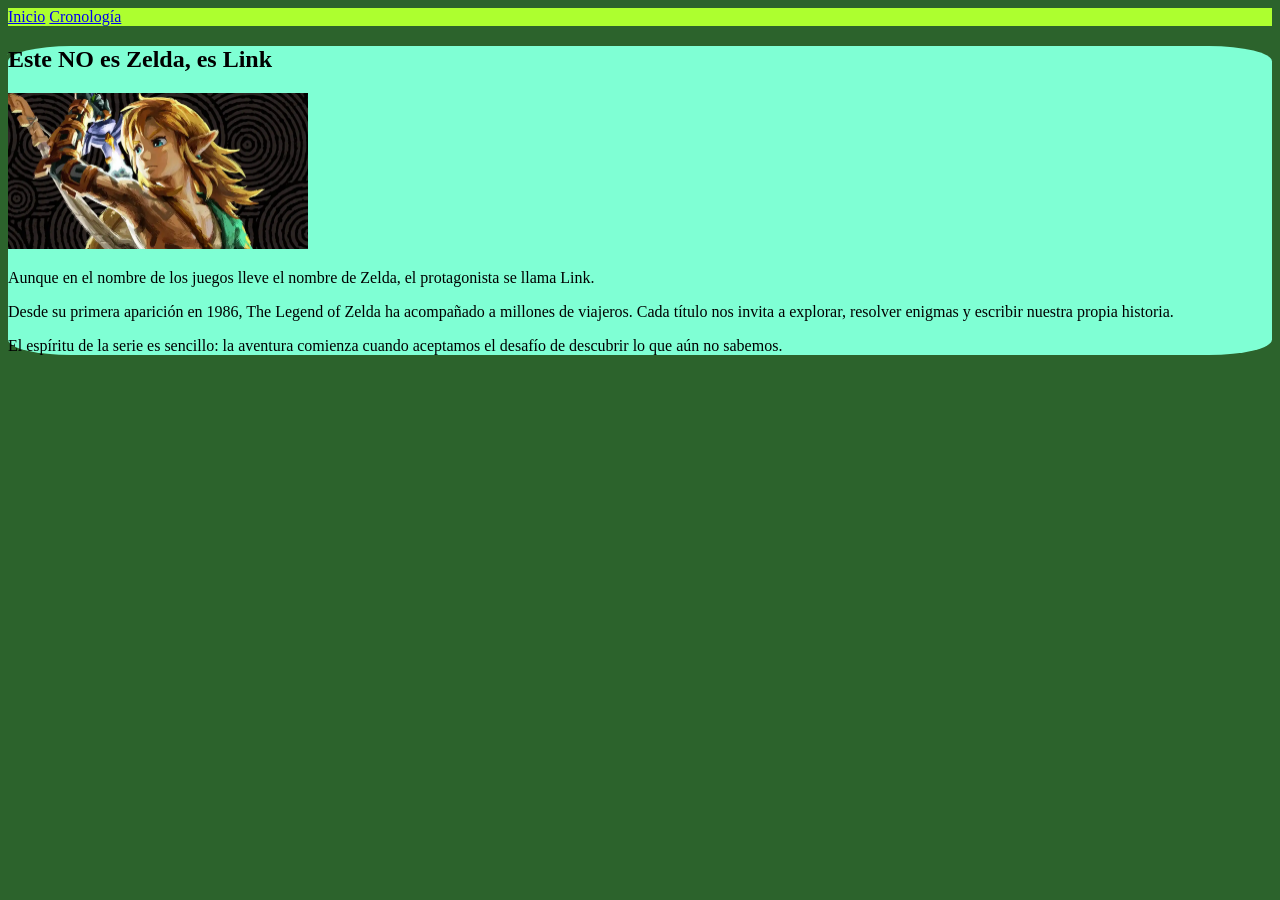
==== index.html @ 6af7992e "first commit" ====
<!DOCTYPE html>
<html lang="es">

<head>
    <meta charset="UTF-8">
    <meta name="viewport" content="width=device-width, initial-scale=1.0">
    <link rel="stylesheet" href="css/global.css">
    <title>Document</title>
</head>

<body>
    <header>
        <nav>
            <a href="index.html">Inicio</a>
            <a href="cronología.html">Cronología</a>
        </nav>
    </header>

    <main>
        <section>
            <h2>Este NO es Zelda, es Link</h2>
            <article>
                <img src="images/link.jpg" alt="Link" width="300px">
                <div>
                    <p>Aunque en el nombre de los juegos lleve el nombre de Zelda, el protagonista se llama Link.</p>
                </div>

                <div>
                        <p>Desde su primera aparición en 1986, The Legend of Zelda ha acompañado a millones de viajeros.
                            Cada título nos invita a explorar, resolver enigmas y escribir nuestra propia historia.</p>
                        <p>El espíritu de la serie es sencillo: la aventura comienza cuando aceptamos el desafío de
                            descubrir lo que aún no sabemos.</p>
                </div>
            </article>
        </section>
    </main>

    <footer>

    </footer>
</body>

</html>
---- css/global.css ----
html{
background-color: rgb(44, 99, 44);
color: white;
}

nav{
    background-color: greenyellow;
    color: black;
}

main{
    border-radius: 5%;
    border-color: black;
    color: black;
    background-color: aquamarine;
}
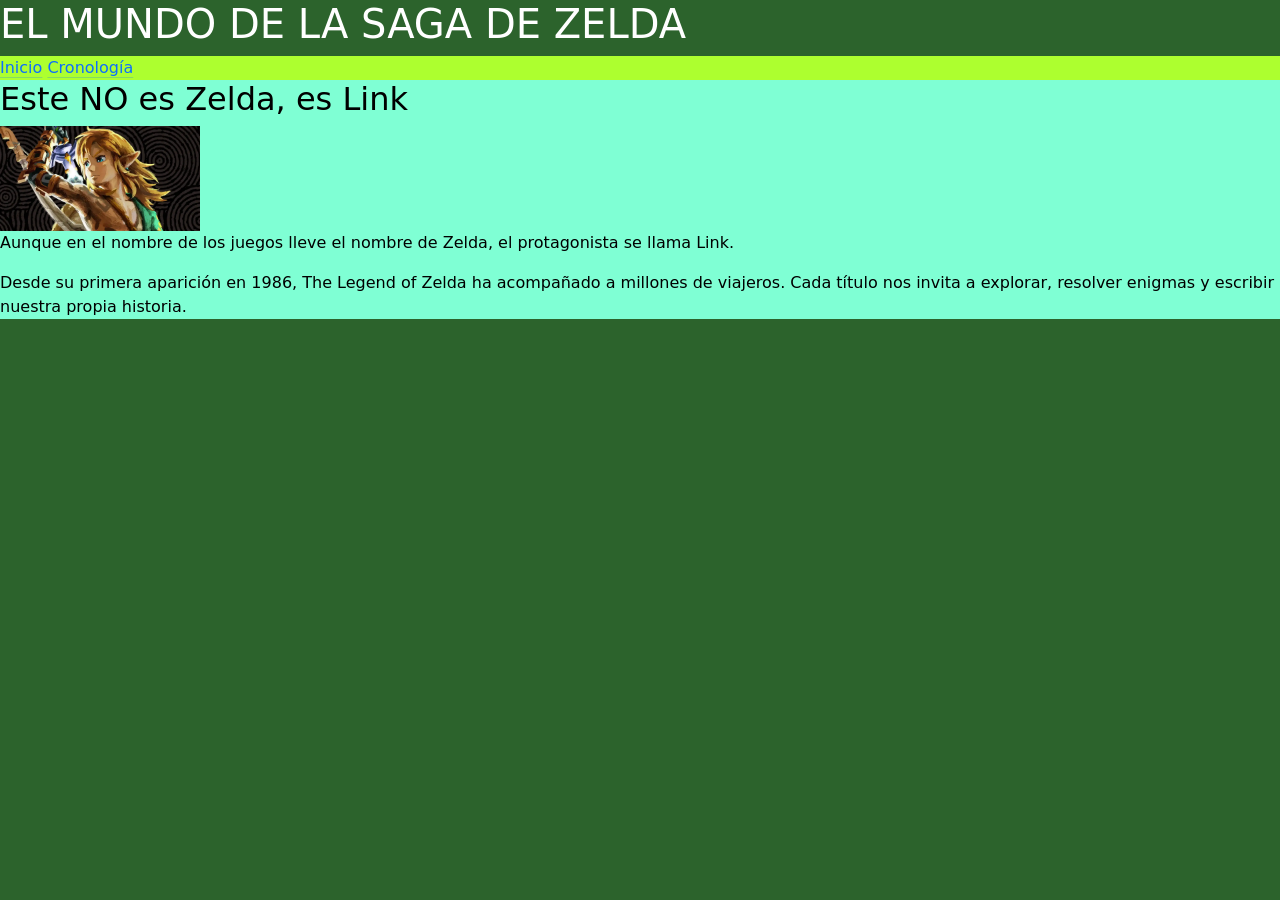
==== commit 23c73a3c: "Preparando cosas" ====
--- a/index.html
+++ b/index.html
@@ -4,23 +4,25 @@
 <head>
     <meta charset="UTF-8">
     <meta name="viewport" content="width=device-width, initial-scale=1.0">
+    <link href="https://cdn.jsdelivr.net/npm/bootstrap@5.3.8/dist/css/bootstrap.min.css" rel="stylesheet" integrity="sha384-sRIl4kxILFvY47J16cr9ZwB07vP4J8+LH7qKQnuqkuIAvNWLzeN8tE5YBujZqJLB" crossorigin="anonymous">
     <link rel="stylesheet" href="css/global.css">
     <title>Document</title>
 </head>
 
 <body>
     <header>
+        <h1>EL MUNDO DE LA SAGA DE ZELDA</h1>
         <nav>
-            <a href="index.html">Inicio</a>
-            <a href="cronología.html">Cronología</a>
+            <a href="index.html" class="link-primary link-offset-2 link-underline-opacity-25 link-underline-opacity-100-hover">Inicio</a>
+            <a href="cronología.html" class="link-primary link-offset-2 link-underline-opacity-25 link-underline-opacity-100-hover">Cronología</a>
         </nav>
     </header>
 
     <main>
+        <h2>Este NO es Zelda, es Link</h2>
         <section>
-            <h2>Este NO es Zelda, es Link</h2>
             <article>
-                <img src="images/link.jpg" alt="Link" width="300px">
+                <img src="images/link.jpg" alt="Link" width="200px">
                 <div>
                     <p>Aunque en el nombre de los juegos lleve el nombre de Zelda, el protagonista se llama Link.</p>
                 </div>
@@ -28,8 +30,6 @@
                 <div>
                         <p>Desde su primera aparición en 1986, The Legend of Zelda ha acompañado a millones de viajeros.
                             Cada título nos invita a explorar, resolver enigmas y escribir nuestra propia historia.</p>
-                        <p>El espíritu de la serie es sencillo: la aventura comienza cuando aceptamos el desafío de
-                            descubrir lo que aún no sabemos.</p>
                 </div>
             </article>
         </section>
--- a/css/global.css
+++ b/css/global.css
@@ -1,4 +1,9 @@
 html{
+background-color: rgb(44, 99, 44);
+color: white;
+}
+
+header{
 background-color: rgb(44, 99, 44);
 color: white;
 }
@@ -9,8 +14,7 @@
 }
 
 main{
-    border-radius: 5%;
     border-color: black;
     color: black;
     background-color: aquamarine;
-}+}
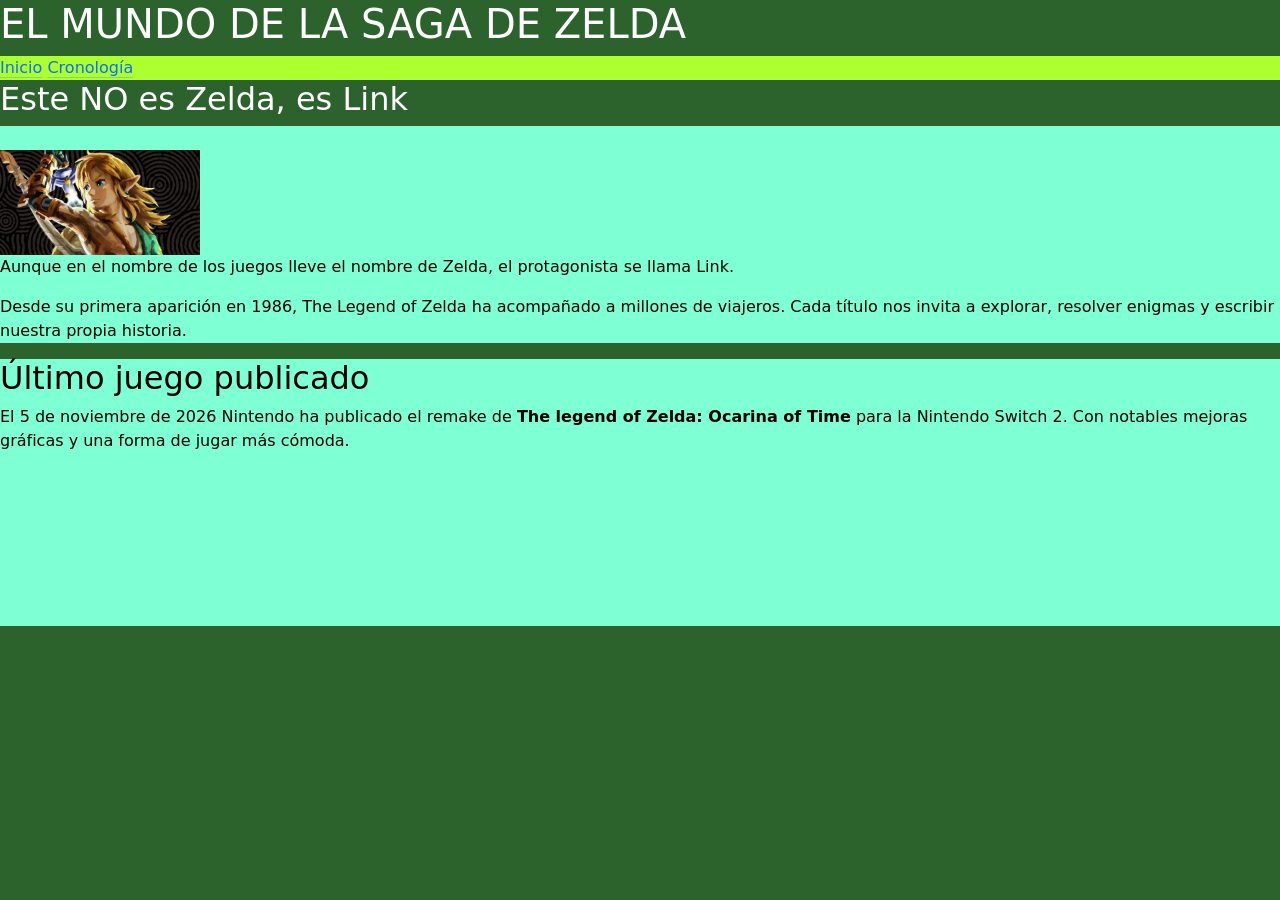
==== commit 4385681a: "ajustando archivos" ====
--- a/index.html
+++ b/index.html
@@ -14,15 +14,16 @@
         <h1>EL MUNDO DE LA SAGA DE ZELDA</h1>
         <nav>
             <a href="index.html" class="link-primary link-offset-2 link-underline-opacity-25 link-underline-opacity-100-hover">Inicio</a>
-            <a href="cronología.html" class="link-primary link-offset-2 link-underline-opacity-25 link-underline-opacity-100-hover">Cronología</a>
+            <a href="cronologia.html" class="link-primary link-offset-2 link-underline-opacity-25 link-underline-opacity-100-hover">Cronología</a>
         </nav>
     </header>
 
     <main>
         <h2>Este NO es Zelda, es Link</h2>
-        <section>
+        <section id="principal">
             <article>
-                <img src="images/link.jpg" alt="Link" width="200px">
+                <br>
+                <img src="images/link.jpg" alt="Link" width="200">
                 <div>
                     <p>Aunque en el nombre de los juegos lleve el nombre de Zelda, el protagonista se llama Link.</p>
                 </div>
@@ -33,6 +34,12 @@
                 </div>
             </article>
         </section>
+
+        <section>
+            <h2>Último juego publicado</h2>
+            <p>El 5 de noviembre de 2026 Nintendo ha publicado el remake de <strong>The legend of Zelda: Ocarina of Time</strong> para la Nintendo Switch 2. Con notables mejoras gráficas y una forma de jugar más cómoda.</p>
+            <iframe src="https://www.youtube.com/watch?v=tgmHcc2DduE" frameborder="2"></iframe>
+        </section>
     </main>
 
     <footer>
--- a/css/global.css
+++ b/css/global.css
@@ -12,8 +12,11 @@
     background-color: greenyellow;
     color: black;
 }
-
 main{
+    background-color: rgb(44, 99, 44);
+    color: white;
+}
+section{
     border-color: black;
     color: black;
     background-color: aquamarine;
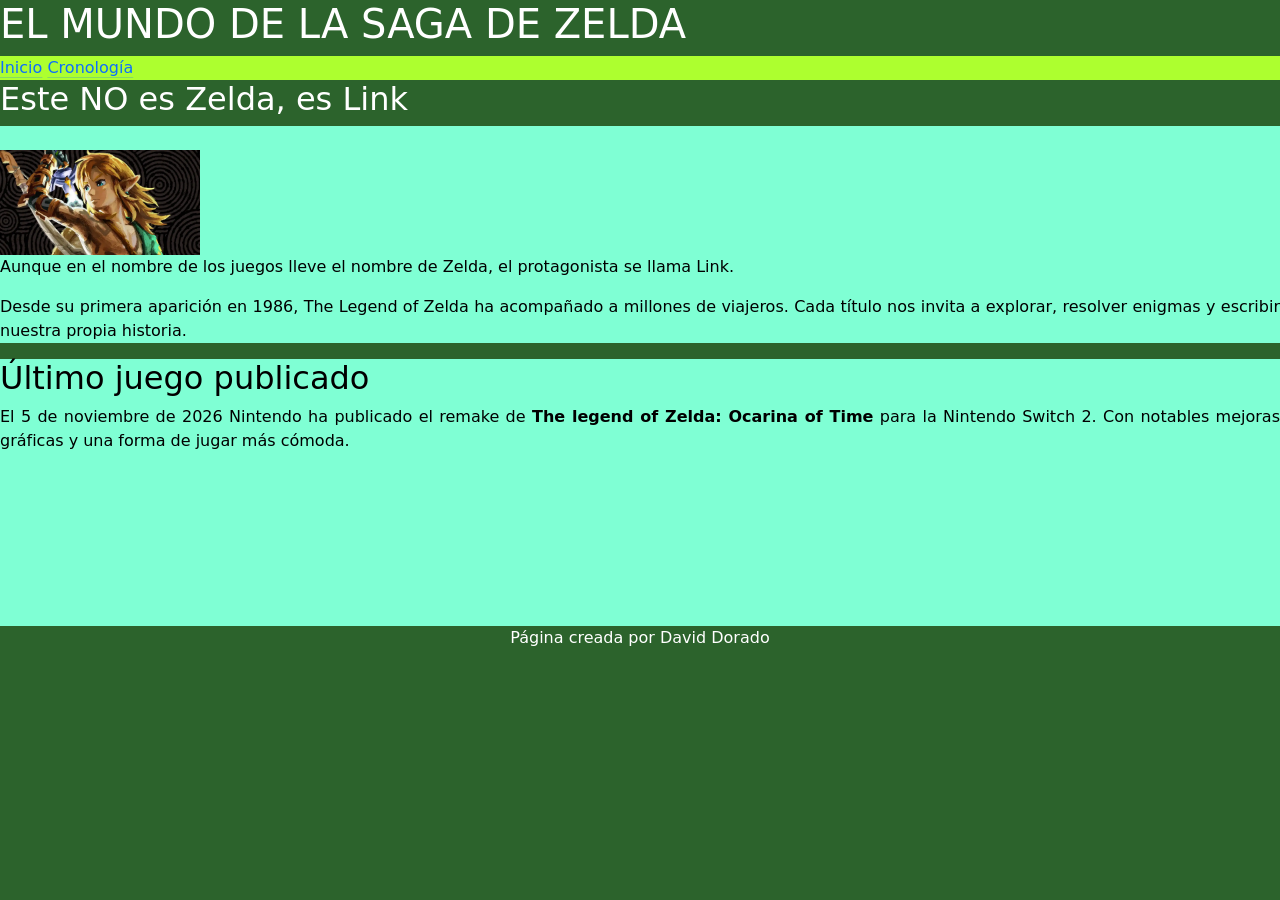
==== commit b899b374: "Poniendo más contenido a la página" ====
--- a/index.html
+++ b/index.html
@@ -4,7 +4,8 @@
 <head>
     <meta charset="UTF-8">
     <meta name="viewport" content="width=device-width, initial-scale=1.0">
-    <link href="https://cdn.jsdelivr.net/npm/bootstrap@5.3.8/dist/css/bootstrap.min.css" rel="stylesheet" integrity="sha384-sRIl4kxILFvY47J16cr9ZwB07vP4J8+LH7qKQnuqkuIAvNWLzeN8tE5YBujZqJLB" crossorigin="anonymous">
+    <link href="https://cdn.jsdelivr.net/npm/bootstrap@5.3.8/dist/css/bootstrap.min.css" rel="stylesheet"
+        integrity="sha384-sRIl4kxILFvY47J16cr9ZwB07vP4J8+LH7qKQnuqkuIAvNWLzeN8tE5YBujZqJLB" crossorigin="anonymous">
     <link rel="stylesheet" href="css/global.css">
     <title>Document</title>
 </head>
@@ -13,8 +14,10 @@
     <header>
         <h1>EL MUNDO DE LA SAGA DE ZELDA</h1>
         <nav>
-            <a href="index.html" class="link-primary link-offset-2 link-underline-opacity-25 link-underline-opacity-100-hover">Inicio</a>
-            <a href="cronologia.html" class="link-primary link-offset-2 link-underline-opacity-25 link-underline-opacity-100-hover">Cronología</a>
+            <a href="index.html"
+                class="link-primary link-offset-2 link-underline-opacity-25 link-underline-opacity-100-hover">Inicio</a>
+            <a href="cronologia.html"
+                class="link-primary link-offset-2 link-underline-opacity-25 link-underline-opacity-100-hover">Cronología</a>
         </nav>
     </header>
 
@@ -29,21 +32,25 @@
                 </div>
 
                 <div>
-                        <p>Desde su primera aparición en 1986, The Legend of Zelda ha acompañado a millones de viajeros.
-                            Cada título nos invita a explorar, resolver enigmas y escribir nuestra propia historia.</p>
+                    <p>Desde su primera aparición en 1986, The Legend of Zelda ha acompañado a millones de viajeros.
+                        Cada título nos invita a explorar, resolver enigmas y escribir nuestra propia historia.</p>
                 </div>
             </article>
         </section>
 
         <section>
-            <h2>Último juego publicado</h2>
-            <p>El 5 de noviembre de 2026 Nintendo ha publicado el remake de <strong>The legend of Zelda: Ocarina of Time</strong> para la Nintendo Switch 2. Con notables mejoras gráficas y una forma de jugar más cómoda.</p>
-            <iframe src="https://www.youtube.com/watch?v=tgmHcc2DduE" frameborder="2"></iframe>
+            <article>
+                <h2>Último juego publicado</h2>
+                <p>El 5 de noviembre de 2026 Nintendo ha publicado el remake de <strong>The legend of Zelda: Ocarina of
+                        Time</strong> para la Nintendo Switch 2. Con notables mejoras gráficas y una forma de jugar más
+                    cómoda.</p>
+                <iframe src="https://www.youtube.com/watch?v=tgmHcc2DduE">Vídeo de presentación</iframe>
+            </article>
         </section>
     </main>
 
     <footer>
-
+        <p>Página creada por David Dorado</p>
     </footer>
 </body>
 
--- a/css/global.css
+++ b/css/global.css
@@ -1,23 +1,35 @@
-html{
-background-color: rgb(44, 99, 44);
-color: white;
+html {
+    background-color: rgb(44, 99, 44);
+    color: white;
 }
 
-header{
-background-color: rgb(44, 99, 44);
-color: white;
+header {
+    background-color: rgb(44, 99, 44);
+    color: white;
 }
 
-nav{
+nav {
     background-color: greenyellow;
     color: black;
 }
-main{
+
+main {
     background-color: rgb(44, 99, 44);
     color: white;
 }
-section{
+
+section {
     border-color: black;
     color: black;
     background-color: aquamarine;
 }
+
+article {
+    text-align: justify;
+}
+
+footer {
+    background-color: rgb(44, 99, 44);
+    color: white;
+    text-align: center;
+}
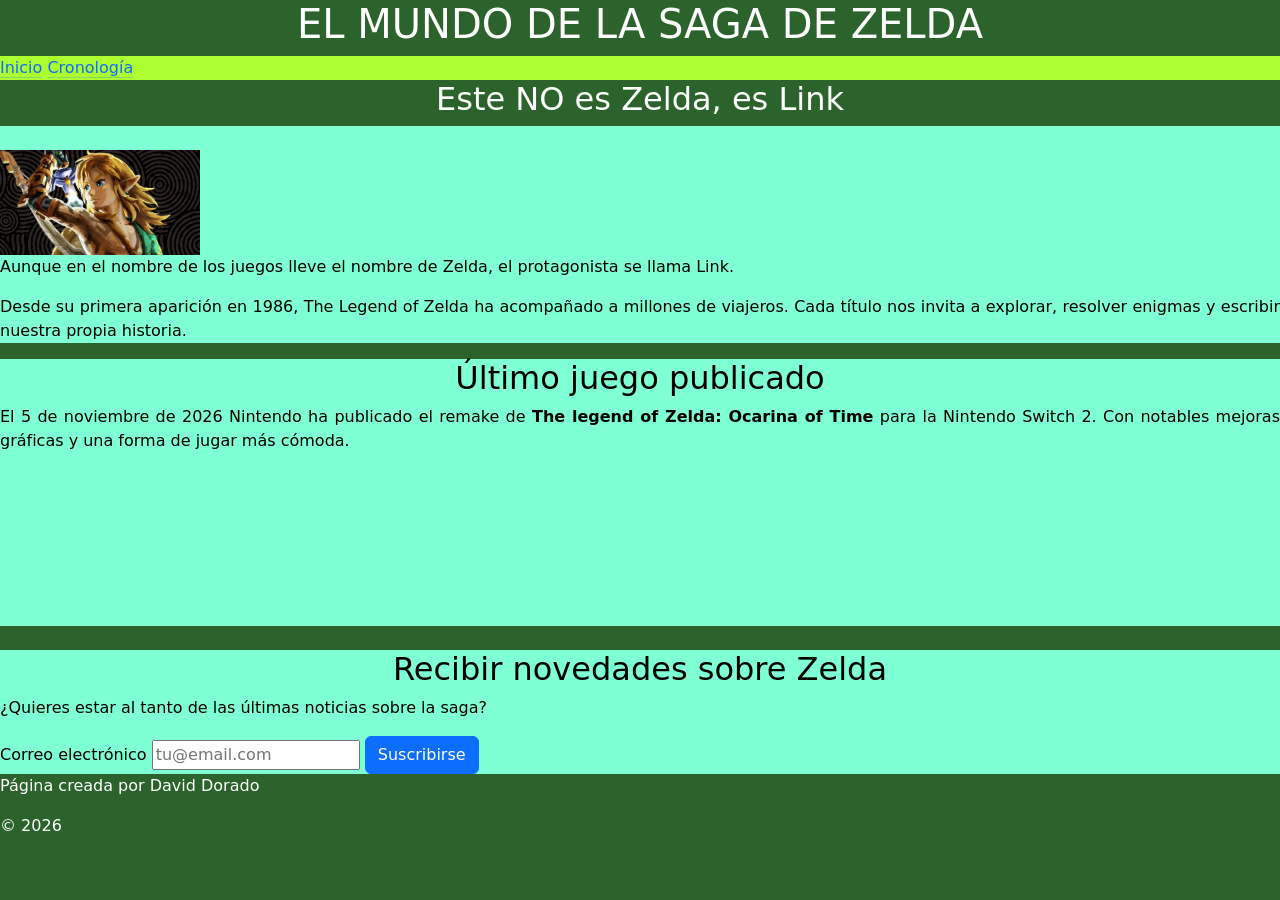
==== commit 2aa672ea: "algunos retoques" ====
--- a/index.html
+++ b/index.html
@@ -38,19 +38,33 @@
             </article>
         </section>
 
-        <section>
+        <section id="trailer">
             <article>
                 <h2>Último juego publicado</h2>
                 <p>El 5 de noviembre de 2026 Nintendo ha publicado el remake de <strong>The legend of Zelda: Ocarina of
                         Time</strong> para la Nintendo Switch 2. Con notables mejoras gráficas y una forma de jugar más
                     cómoda.</p>
-                <iframe src="https://www.youtube.com/watch?v=tgmHcc2DduE">Vídeo de presentación</iframe>
+                <iframe src="https://www.youtube.com/watch?v=tgmHcc2DduE" title="presentacion Zelda Ocarina of time">Vídeo de presentación</iframe>
+            </article>
+        </section>
+<br>
+        <section id="suscripcion">
+            <article>
+                <h2>Recibir novedades sobre Zelda</h2>
+                <p>¿Quieres estar al tanto de las últimas noticias sobre la saga?</p>
+                <form action="suscribe" method="post">
+                    <label for="correo-electronico">Correo electrónico</label>
+                    <input id="correo-electronico" name="correo-electronico" type="email"
+                        placeholder="tu@email.com" autocomplete="email" required>
+                    <button type="submit" class="btn btn-primary">Suscribirse</button>
+                </form>
             </article>
         </section>
     </main>
 
     <footer>
         <p>Página creada por David Dorado</p>
+        <p> &copy; 2026</p>
     </footer>
 </body>
 
--- a/css/global.css
+++ b/css/global.css
@@ -1,6 +1,14 @@
 html {
     background-color: rgb(44, 99, 44);
     color: white;
+}
+
+h1, h2{
+    text-align: center;
+}
+
+p{
+    text-align: justify;
 }
 
 header {
